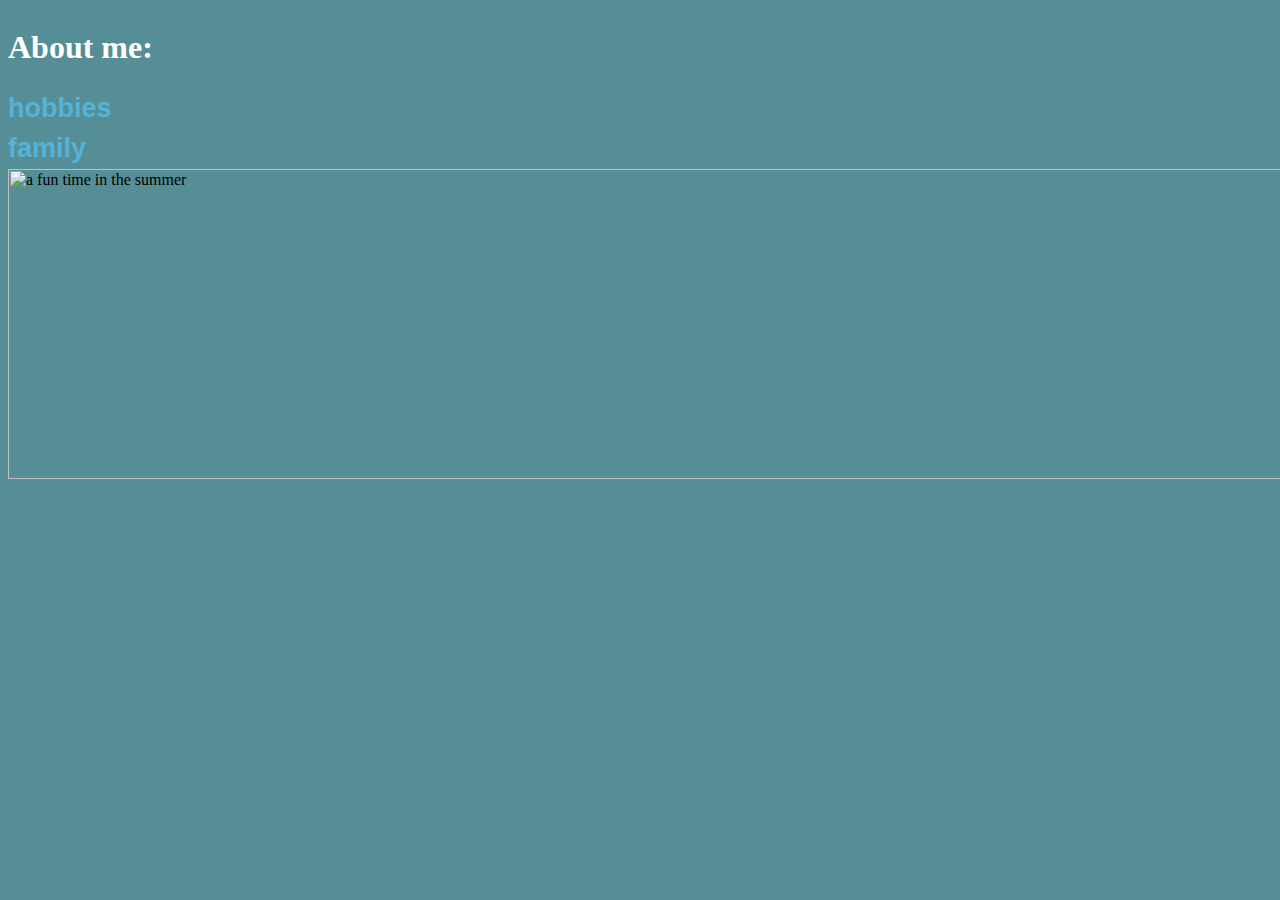
==== index.html @ 019c1f8d "Add files via upload" ====
<html>
<head>
     <!-- this stylesheet animates the hover effect used on the link back to the main page -->
      <!-- all stylesheets can be attributed to https://css-tricks.com/css-link-hover-effects/ and Harshii Patel, who posted a lovely guide on how to make and use them.-->
    <link rel="stylesheet" href="fiendishly_stylish.css">
    <style>
     
    </style>
</head>

<body style="background-color:rgba(3, 88, 99, 0.676);">


<h1 style="color: white;"> About me:</h1>

<a href ="http://127.0.0.1:5500/webpage%20stuff/about_me_project/hobbies.html"> hobbies</a>
<a href ="http://127.0.0.1:5500/webpage%20stuff/about_me_project/family.html"> family</a>
<img src="home_screen.jpeg" alt="a fun time in the summer" style="width: 1340px; height: 310px; ">

<p>  </p>

</body>
</html>
---- fiendishly_stylish.css ----
a {
    box-shadow: inset 0 0 0 0 #54b3d6;
    color: #54b3d6;
    padding: 0 .25rem;
    margin: 0 -.25rem;
    transition: color .3s ease-in-out, box-shadow .3s ease-in-out;
  }
  a:hover {
    color: #fff;
    box-shadow: inset 200px 0 0 0 #54b3d6;;
  }
  
  /* Presentational styles */
  a {
    color: #54b3d6;
    font-family: 'Poppins', sans-serif;
    font-size: 27px;
    font-weight: 700;
    line-height: 1.5;
    text-decoration: none;
  }
  
  body {
    display: grid;
    height: 10vh;
    /* place-items: center; */
  }
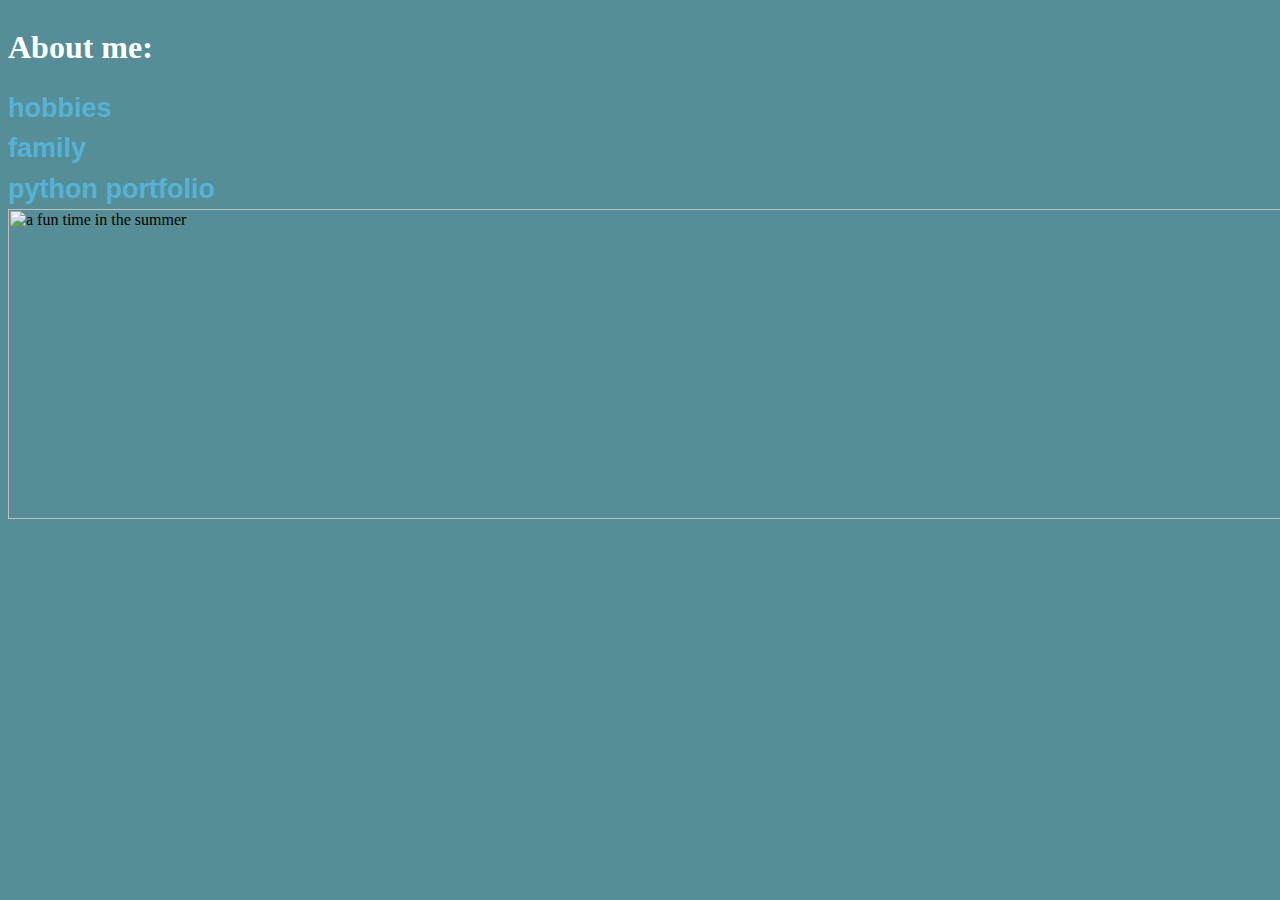
==== commit 855cb7b8: "Update index.html" ====
--- a/index.html
+++ b/index.html
@@ -13,11 +13,12 @@
 
 <h1 style="color: white;"> About me:</h1>
 
-<a href ="http://127.0.0.1:5500/webpage%20stuff/about_me_project/hobbies.html"> hobbies</a>
-<a href ="http://127.0.0.1:5500/webpage%20stuff/about_me_project/family.html"> family</a>
+<a href ="https://spiff2001.github.io/about_me_site/hobbies.html"> hobbies</a>
+<a href ="https://spiff2001.github.io/about_me_site/family.html"> family</a>
+<a href ="https://spiff2001.github.io/about_me_site/python_portfolio.html"> python portfolio</a>
 <img src="home_screen.jpeg" alt="a fun time in the summer" style="width: 1340px; height: 310px; ">
 
 <p>  </p>
 
 </body>
-</html>+</html>
